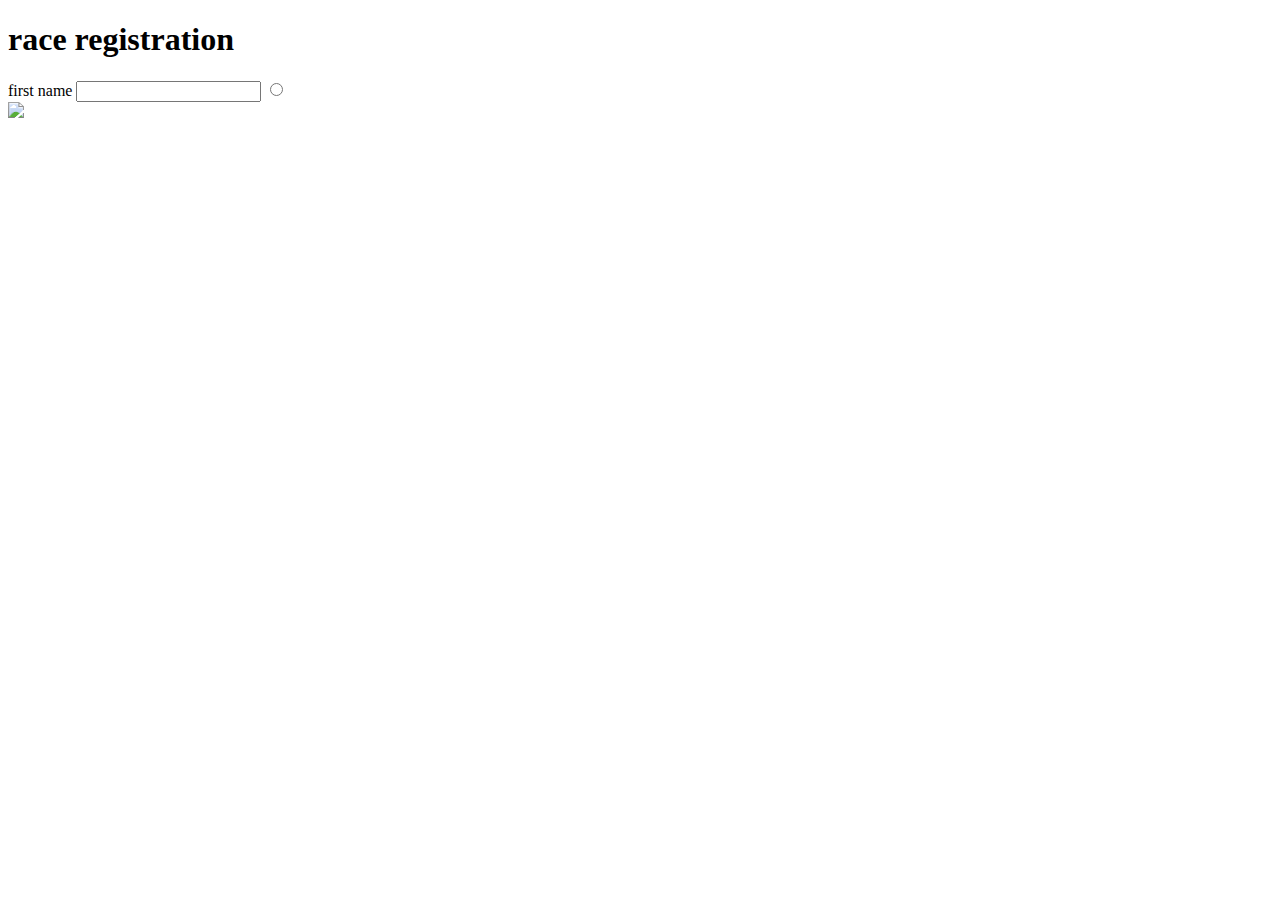
==== index.html @ e9c70ad3 "Add files via upload" ====
<!DOCTYPE html>
<html lang="en">
<head>
    <meta charset="UTF-8">
    <meta name="viewport" content="width=device-width, initial-scale=1.0">
    <title>Document</title>
</head>
<body>
   <h1>race registration</h1>
   <form action="" > 
    <label for="first"> first name</label>
    <input type="text" id="first" name="firstname">
    <input type="radio" name="fun run 5k" id="fun run">
   </form>

   <img src="icon1.png">
</osl>
</body>
</html>
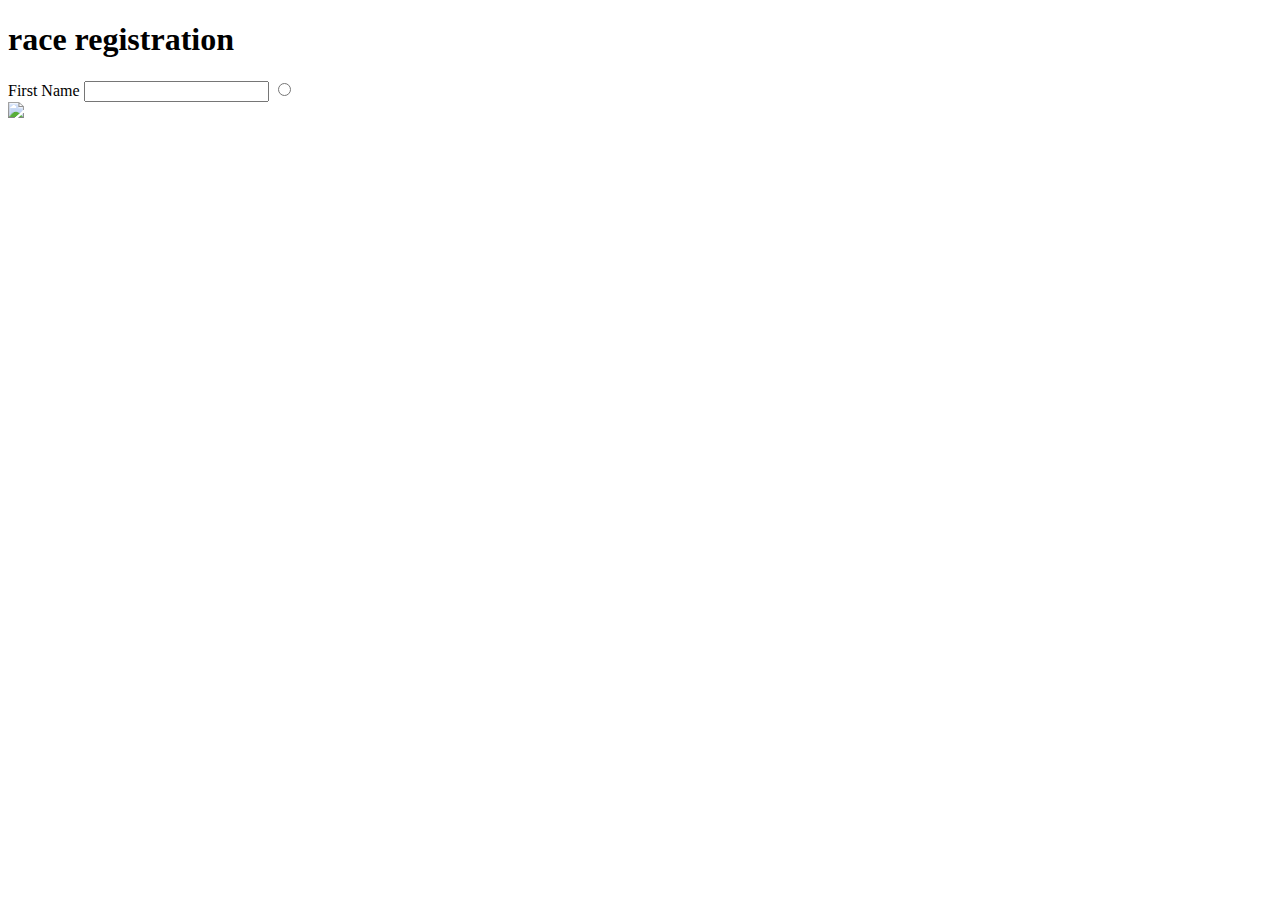
==== commit c9dc7005: "Update index.html" ====
--- a/index.html
+++ b/index.html
@@ -8,7 +8,7 @@
 <body>
    <h1>race registration</h1>
    <form action="" > 
-    <label for="first"> first name</label>
+    <label for="first"> First Name</label>
     <input type="text" id="first" name="firstname">
     <input type="radio" name="fun run 5k" id="fun run">
    </form>
